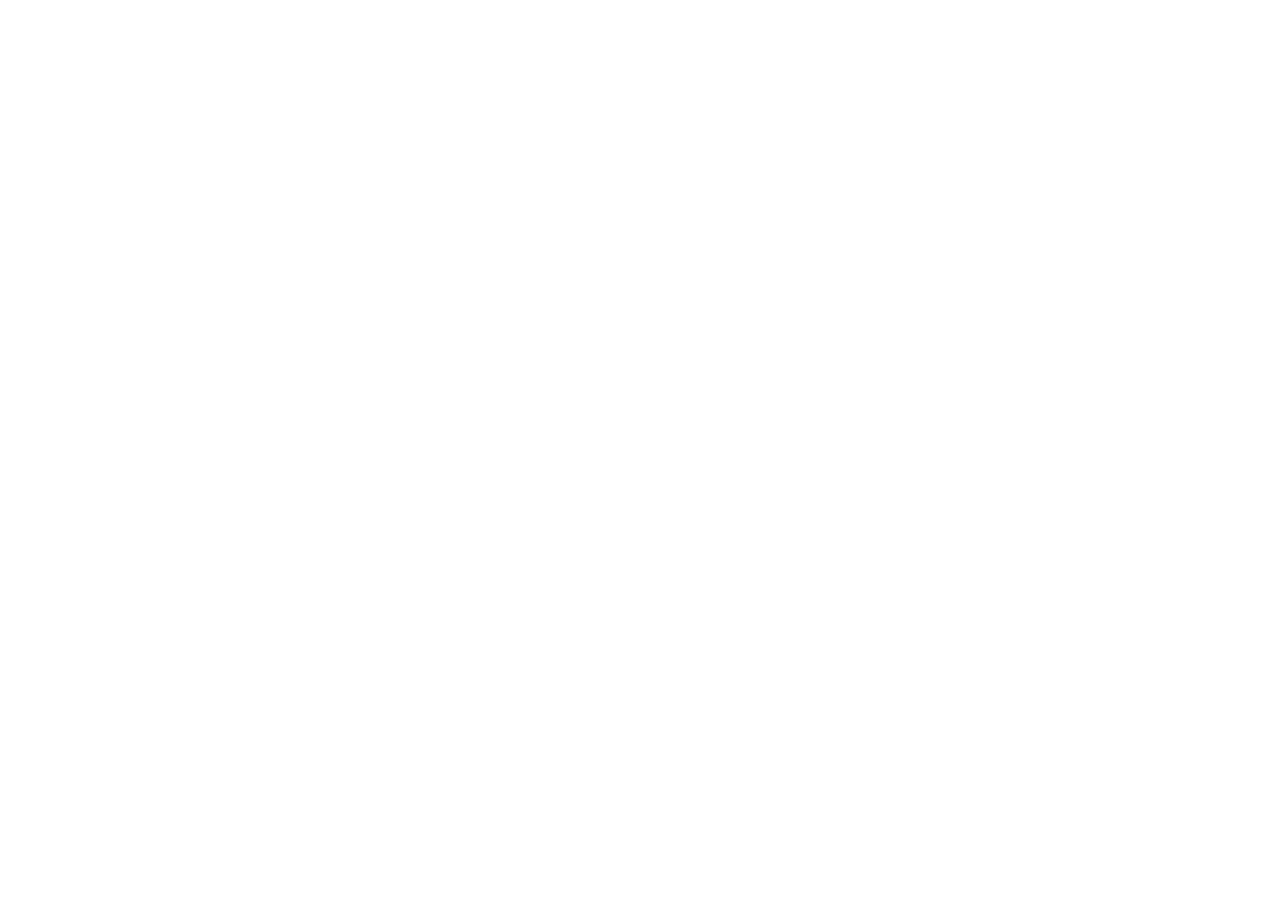
==== index.html @ b9962c2d "Initial commit" ====
<!DOCTYPE html>
<html lang="en">
<head>
    <meta charset="UTF-8">
    <meta name="viewport" content="width=device-width, initial-scale=1.0">
    <meta http-equiv="X-UA-Compatible" content="ie=edge">
    <title>Document</title>
</head>
<body>
    
</body>
</html>
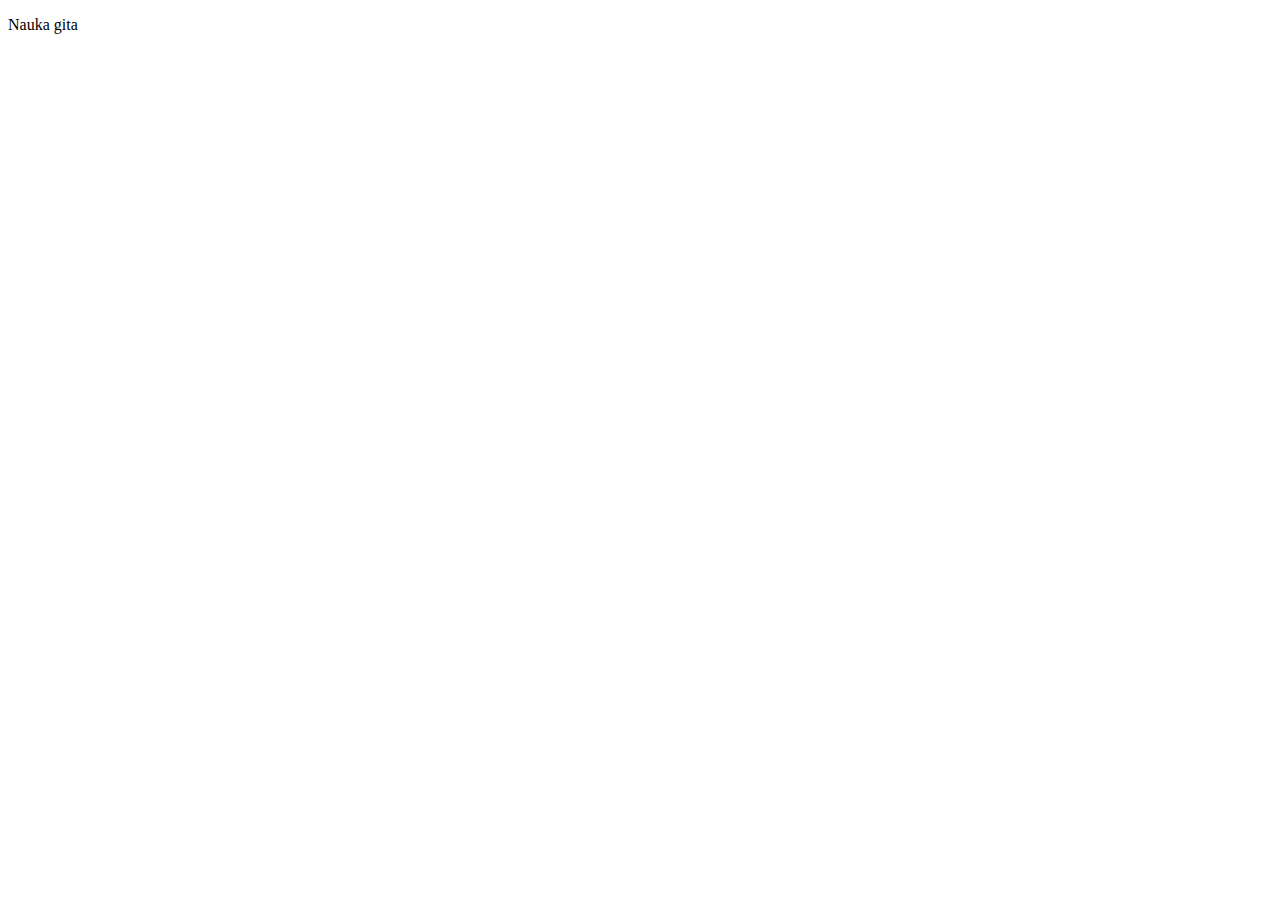
==== commit 828f983b: "Initial commit" ====
--- a/index.html
+++ b/index.html
@@ -7,6 +7,6 @@
     <title>Document</title>
 </head>
 <body>
-    
+    <p>Nauka gita</p>
 </body>
 </html>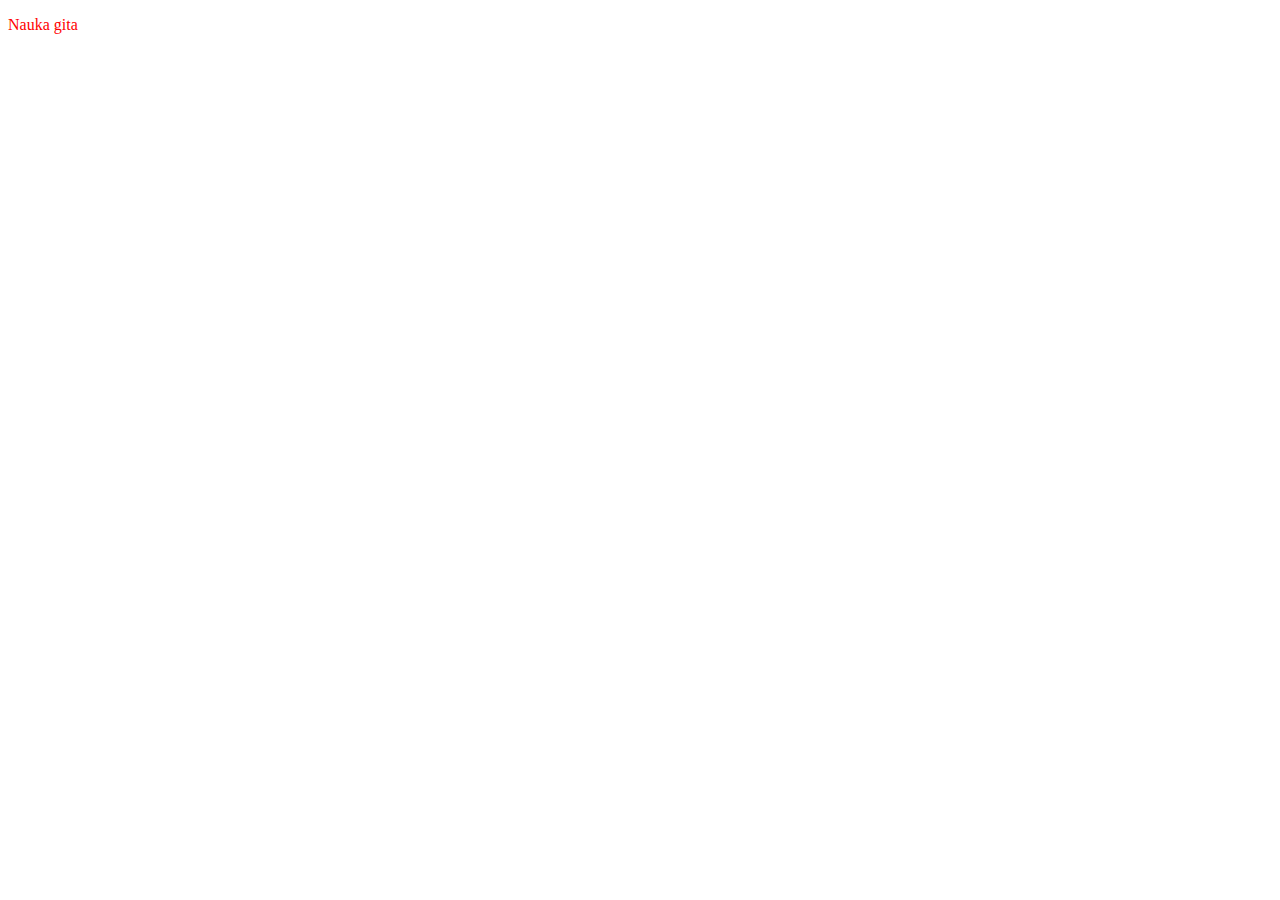
==== commit a22d20d8: "Initial commit" ====
--- a/index.html
+++ b/index.html
@@ -5,6 +5,7 @@
     <meta name="viewport" content="width=device-width, initial-scale=1.0">
     <meta http-equiv="X-UA-Compatible" content="ie=edge">
     <title>Document</title>
+    <link rel="stylesheet" href="style.css">
 </head>
 <body>
     <p>Nauka gita</p>
--- a/style.css
+++ b/style.css
@@ -0,0 +1 @@
+p{color: red}
